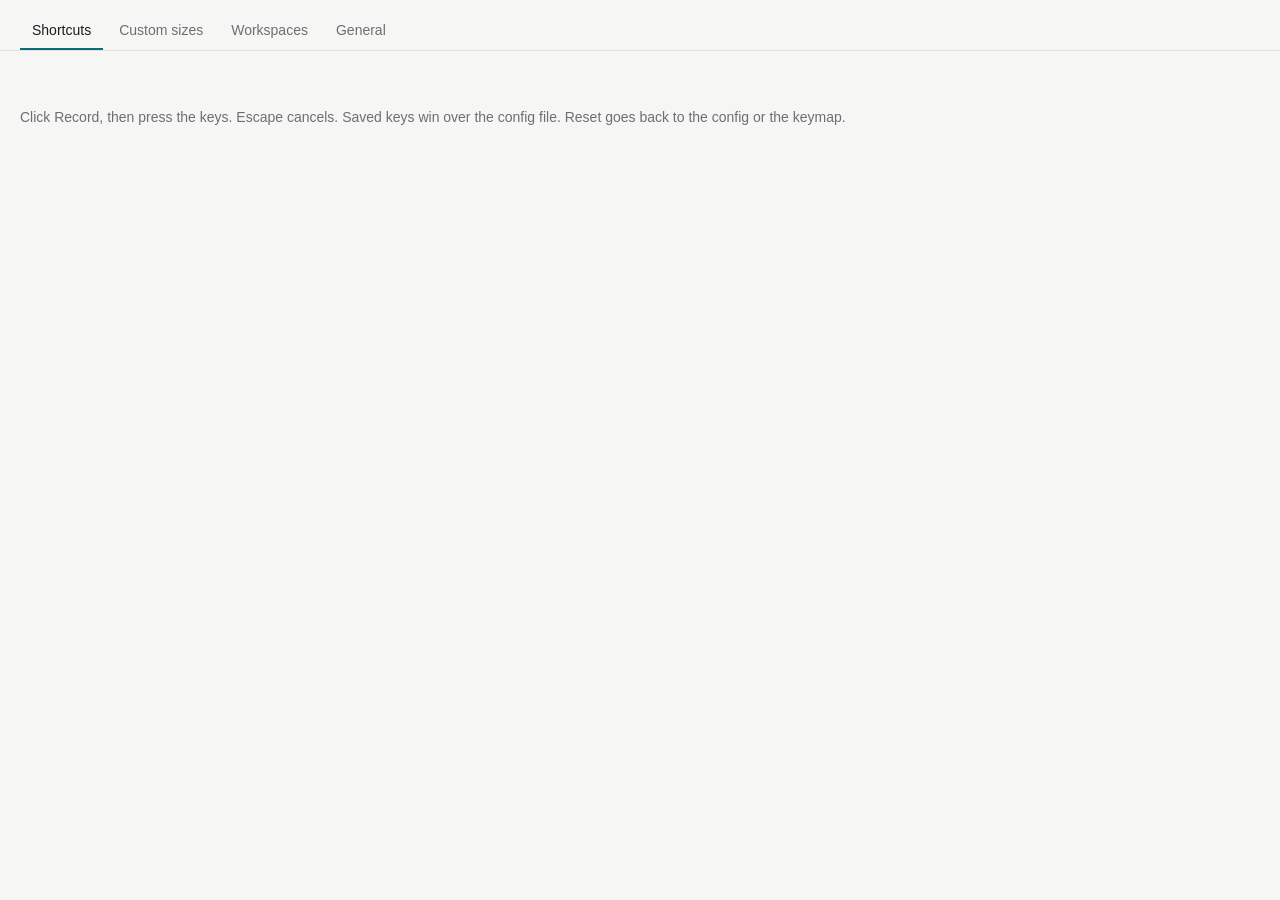
==== settings.html @ d2c83256 "Add a settings window for shortcuts, sizes, workspaces and the gap" ====
<!doctype html>
<html lang="en">
<head>
<meta charset="utf-8">
<title>moorings settings</title>
<style>
  :root {
    --bg: #f6f6f4;
    --panel: #ffffff;
    --text: #1d1d1f;
    --muted: #6e6e73;
    --line: #e2e2e0;
    --accent: #0a6c74;
    --accent-text: #ffffff;
    --warn: #9a3b00;
    --chip: #ececea;
  }
  @media (prefers-color-scheme: dark) {
    :root {
      --bg: #1c1c1e;
      --panel: #2a2a2d;
      --text: #f2f2f2;
      --muted: #a1a1a6;
      --line: #3a3a3d;
      --accent: #4fb3bb;
      --accent-text: #0b1d1f;
      --warn: #ffb27a;
      --chip: #3a3a3d;
    }
  }
  * { box-sizing: border-box; }
  body {
    margin: 0;
    background: var(--bg);
    color: var(--text);
    font: 14px/1.45 -apple-system, BlinkMacSystemFont, "Helvetica Neue", sans-serif;
  }
  header {
    position: sticky;
    top: 0;
    background: var(--bg);
    border-bottom: 1px solid var(--line);
    padding: 12px 20px 0;
    z-index: 1;
  }
  nav { display: flex; gap: 4px; }
  nav button {
    border: 0;
    background: none;
    color: var(--muted);
    padding: 8px 12px;
    font: inherit;
    border-bottom: 2px solid transparent;
    cursor: pointer;
  }
  nav button[aria-selected="true"] { color: var(--text); border-bottom-color: var(--accent); }
  main { padding: 16px 20px 32px; }
  section[hidden] { display: none; }
  p.lead { color: var(--muted); margin: 0 0 14px; }
  #notice { min-height: 20px; margin: 8px 0 0; color: var(--accent); }
  #problems { color: var(--warn); margin: 0 0 12px; padding-left: 18px; }
  h2 {
    font-size: 12px;
    text-transform: uppercase;
    letter-spacing: 0.06em;
    color: var(--muted);
    margin: 20px 0 6px;
  }
  table { width: 100%; border-collapse: collapse; background: var(--panel); border-radius: 8px; overflow: hidden; }
  td, th { padding: 6px 10px; border-bottom: 1px solid var(--line); text-align: left; vertical-align: middle; }
  tr:last-child td { border-bottom: 0; }
  th { font-weight: 600; color: var(--muted); font-size: 12px; }
  .key {
    display: inline-block;
    min-width: 64px;
    padding: 2px 8px;
    border-radius: 6px;
    background: var(--chip);
    font-family: ui-monospace, Menlo, monospace;
  }
  .source { color: var(--muted); font-size: 12px; }
  .actions { text-align: right; white-space: nowrap; }
  button.small, button.primary {
    font: inherit;
    font-size: 13px;
    padding: 3px 10px;
    border-radius: 6px;
    border: 1px solid var(--line);
    background: var(--panel);
    color: var(--text);
    cursor: pointer;
  }
  button.primary { background: var(--accent); color: var(--accent-text); border-color: var(--accent); }
  button.recording { outline: 2px solid var(--accent); }
  input[type="text"], input[type="number"], select {
    font: inherit;
    padding: 4px 6px;
    border: 1px solid var(--line);
    border-radius: 6px;
    background: var(--panel);
    color: var(--text);
  }
  input.num { width: 72px; }
  .row { display: flex; gap: 10px; align-items: center; margin: 10px 0; }
  .muted { color: var(--muted); }
</style>
</head>
<body>
<header>
  <nav role="tablist">
    <button role="tab" data-tab="shortcuts" aria-selected="true">Shortcuts</button>
    <button role="tab" data-tab="sizes" aria-selected="false">Custom sizes</button>
    <button role="tab" data-tab="workspaces" aria-selected="false">Workspaces</button>
    <button role="tab" data-tab="general" aria-selected="false">General</button>
  </nav>
</header>
<main>
  <p id="notice" role="status"></p>
  <ul id="problems"></ul>

  <section id="shortcuts">
    <p class="lead">Click Record, then press the keys. Escape cancels. Saved keys win over the
      config file. Reset goes back to the config or the keymap.</p>
    <div id="groups"></div>
  </section>

  <section id="sizes" hidden>
    <p class="lead">X, Y, W and H are shares of the area from 0 to 1. Width and Height in points
      size the window and center it in that share. Sizes from the config file show here until
      you save over them.</p>
    <table>
      <thead><tr><th>Title</th><th>X</th><th>Y</th><th>W</th><th>H</th><th>Width</th><th>Height</th><th></th></tr></thead>
      <tbody id="sizeRows"></tbody>
    </table>
  </section>

  <section id="workspaces" hidden>
    <p class="lead">A workspace holds the slots, the strip widths and every free window's
      frame.</p>
    <table><tbody id="workspaceRows"></tbody></table>
    <div class="row">
      <input type="text" id="workspaceName" placeholder="Name" aria-label="Workspace name">
      <button class="primary" id="saveWorkspace">Save current layout</button>
    </div>
  </section>

  <section id="general" hidden>
    <div class="row">
      <label for="keymap">Keymap</label>
      <select id="keymap"></select>
    </div>
    <div class="row">
      <input type="checkbox" id="snap">
      <label for="snap">Snap by dragging, and Option-drop to park</label>
    </div>
    <div class="row">
      <label for="gap">Gap between windows</label>
      <input type="number" class="num" id="gap" min="0" max="100" step="1">
      <span class="muted">points</span>
      <button class="small" id="saveGap">Save</button>
    </div>
  </section>
</main>
<script>
"use strict";

// post sends a message to moorings.
function post(message) {
  window.webkit.messageHandlers.moorings.postMessage(message);
}

// list returns x as an array, since an empty Lua table may arrive as an object.
function list(x) {
  return Array.isArray(x) ? x : Object.values(x || {});
}

// el makes an element with text and attributes. Text is never parsed as HTML.
function el(tag, text, attrs) {
  const node = document.createElement(tag);
  if (text !== undefined && text !== null) node.textContent = String(text);
  for (const [k, v] of Object.entries(attrs || {})) node.setAttribute(k, v);
  return node;
}

// button makes a small button that runs fn.
function button(text, fn, cls) {
  const b = el("button", text, { class: cls || "small" });
  b.addEventListener("click", fn);
  return b;
}

let model = null;
let recording = null;

// stopRecording ends a recording and turns the shortcuts back on.
function stopRecording() {
  if (recording === null) return;
  recording = null;
  post({ type: "record", on: false });
  draw();
}

document.addEventListener("keydown", (e) => {
  if (recording === null) return;
  e.preventDefault();
  e.stopPropagation();
  if (e.key === "Escape") {
    stopRecording();
    return;
  }
  if (/^(Shift|Control|Alt|Meta|CapsLock|Fn)/.test(e.code)) return;
  const action = recording;
  recording = null;
  post({ type: "bind", action, code: e.code, ctrl: e.ctrlKey, alt: e.altKey, shift: e.shiftKey, cmd: e.metaKey });
}, true);

// drawGroups fills the shortcuts tab.
function drawGroups() {
  const root = document.getElementById("groups");
  root.replaceChildren();
  for (const group of list(model.groups)) {
    const rows = list(group.actions);
    root.append(el("h2", group.title));
    const table = el("table");
    if (rows.length === 0) {
      const tr = el("tr");
      tr.append(el("td", "None yet. Add one under Custom sizes.", { class: "muted" }));
      table.append(tr);
    }
    for (const a of rows) {
      const tr = el("tr");
      tr.append(el("td", a.label));
      const keyCell = el("td");
      keyCell.append(el("span", recording === a.name ? "Press keys…" : (a.key || "None"), { class: "key" }));
      tr.append(keyCell);
      tr.append(el("td", a.source === "default" ? "" : a.source === "saved" ? "Saved here" : "From config", { class: "source" }));
      const actions = el("td", null, { class: "actions" });
      const rec = button("Record", () => {
        recording = a.name;
        post({ type: "record", on: true });
        draw();
      });
      if (recording === a.name) rec.classList.add("recording");
      actions.append(rec, " ", button("Clear", () => post({ type: "unbind", action: a.name })), " ",
        button("Reset", () => post({ type: "reset", action: a.name })));
      tr.append(actions);
      table.append(tr);
    }
    root.append(table);
  }
}

// sizeInput makes one size field.
function sizeInput(value, label, wide) {
  const input = el("input", null, { type: wide ? "text" : "number", class: wide ? "" : "num", "aria-label": label, step: "any" });
  input.value = value === undefined || value === null ? "" : value;
  return input;
}

// drawSizes fills the custom sizes tab with one editable row per size and an empty row to add one.
function drawSizes() {
  const body = document.getElementById("sizeRows");
  body.replaceChildren();
  const rows = list(model.sizes).concat([{ title: "", isNew: true }]);
  for (const s of rows) {
    const tr = el("tr");
    const fields = {};
    for (const [k, label] of [["title", "Title"], ["x", "X"], ["y", "Y"], ["w", "W"], ["h", "H"], ["width", "Width"], ["height", "Height"]]) {
      fields[k] = sizeInput(s[k], label, k === "title");
      const td = el("td");
      td.append(fields[k]);
      tr.append(td);
    }
    const actions = el("td", null, { class: "actions" });
    const values = () => Object.fromEntries(Object.entries(fields).map(([k, v]) => [k, v.value]));
    actions.append(button(s.isNew ? "Add" : "Save", () => post({ type: "saveSize", size: values(), old: s.isNew ? null : s.title }), "primary"));
    if (s.saved) actions.append(" ", button("Delete", () => post({ type: "deleteSize", title: s.title })));
    if (!s.isNew && !s.saved) actions.append(el("div", "From config", { class: "source" }));
    tr.append(actions);
    body.append(tr);
  }
}

// drawWorkspaces fills the workspaces tab.
function drawWorkspaces() {
  const body = document.getElementById("workspaceRows");
  body.replaceChildren();
  const rows = list(model.workspaces);
  if (rows.length === 0) {
    const tr = el("tr");
    tr.append(el("td", "No saved workspaces.", { class: "muted" }));
    body.append(tr);
  }
  for (const w of rows) {
    const tr = el("tr");
    tr.append(el("td", w.name));
    const tie = el("td");
    const box = el("input", null, { type: "checkbox", "aria-label": "Recall when these displays connect" });
    box.checked = w.tied === true;
    box.addEventListener("change", () => post({ type: "tie", name: w.name }));
    tie.append(box, " Recall when these displays connect");
    tr.append(tie);
    const actions = el("td", null, { class: "actions" });
    actions.append(button("Recall", () => post({ type: "recall", name: w.name }), "primary"), " ",
      button("Delete", () => post({ type: "deleteWorkspace", name: w.name })));
    tr.append(actions);
    body.append(tr);
  }
}

// drawGeneral fills the general tab.
function drawGeneral() {
  const select = document.getElementById("keymap");
  select.replaceChildren();
  for (const name of list(model.keymaps)) {
    const option = el("option", name.charAt(0).toUpperCase() + name.slice(1), { value: name });
    option.selected = name === model.keymap;
    select.append(option);
  }
  document.getElementById("snap").checked = model.snap === true;
  document.getElementById("gap").value = model.gap;
}

// draw redraws every tab from the model.
function draw() {
  if (!model) return;
  document.getElementById("notice").textContent = model.notice || "";
  const problems = document.getElementById("problems");
  problems.replaceChildren(...list(model.problems).map((p) => el("li", p)));
  drawGroups();
  drawSizes();
  drawWorkspaces();
  drawGeneral();
}

window.moorings = {
  render(m) {
    model = m;
    draw();
  },
};

for (const tab of document.querySelectorAll("nav button")) {
  tab.addEventListener("click", () => {
    stopRecording();
    for (const other of document.querySelectorAll("nav button")) {
      other.setAttribute("aria-selected", String(other === tab));
      document.getElementById(other.dataset.tab).hidden = other !== tab;
    }
  });
}

document.getElementById("keymap").addEventListener("change", (e) => post({ type: "keymap", name: e.target.value }));
document.getElementById("snap").addEventListener("change", (e) => post({ type: "snap", on: e.target.checked }));
document.getElementById("saveGap").addEventListener("click", () => post({ type: "gap", value: document.getElementById("gap").value }));
document.getElementById("saveWorkspace").addEventListener("click", () => {
  const input = document.getElementById("workspaceName");
  post({ type: "saveWorkspace", name: input.value });
  input.value = "";
});

post({ type: "ready" });
</script>
</body>
</html>
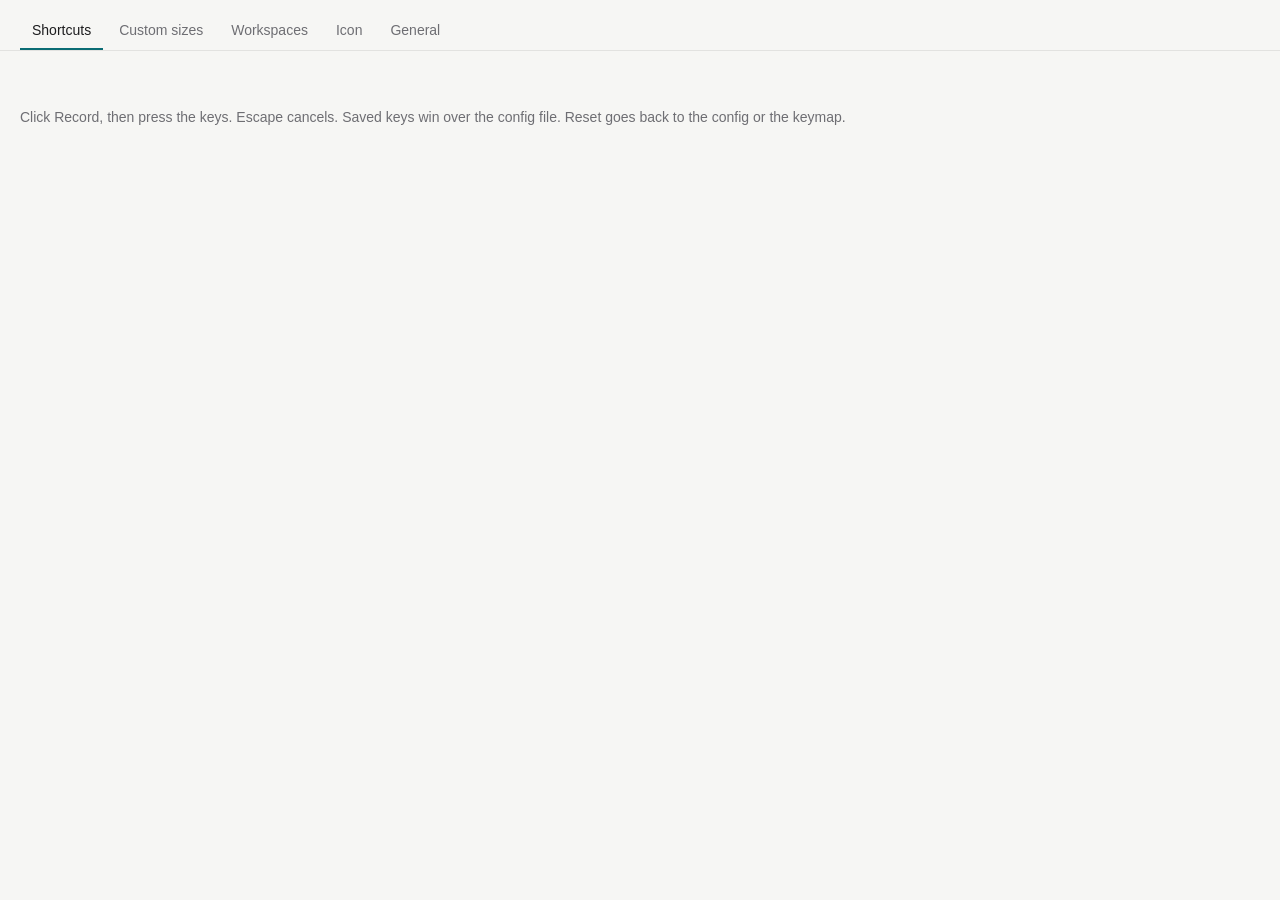
==== commit 42b345ce: "Add an icon tab to the settings window" ====
--- a/settings.html
+++ b/settings.html
@@ -111,6 +111,7 @@
     <button role="tab" data-tab="shortcuts" aria-selected="true">Shortcuts</button>
     <button role="tab" data-tab="sizes" aria-selected="false">Custom sizes</button>
     <button role="tab" data-tab="workspaces" aria-selected="false">Workspaces</button>
+    <button role="tab" data-tab="icons" aria-selected="false">Icon</button>
     <button role="tab" data-tab="general" aria-selected="false">General</button>
   </nav>
 </header>
@@ -141,6 +142,23 @@
     <div class="row">
       <input type="text" id="workspaceName" placeholder="Name" aria-label="Workspace name">
       <button class="primary" id="saveWorkspace">Save current layout</button>
+    </div>
+  </section>
+
+  <section id="icons" hidden>
+    <p class="lead">Pick the menu bar icon. Custom text takes 1 to 5 characters. Your own icons
+      come from the icons list in the config file and from PNG or SVG files in the icons folder.</p>
+    <div id="iconGroups"></div>
+    <h2>Custom text</h2>
+    <div class="row">
+      <input type="text" id="iconText" placeholder="Custom" aria-label="Custom icon text">
+      <button class="primary" id="saveIcon">Use text</button>
+    </div>
+    <div class="row">
+      <button class="small" id="iconSurprise">Surprise me</button>
+      <button class="small" id="iconDefault">Default icon</button>
+      <button class="small" id="iconUndo">Undo icon change</button>
+      <button class="small" id="iconFolder">Open icons folder</button>
     </div>
   </section>
 
@@ -308,6 +326,30 @@
   }
 }
 
+// drawIcons fills the icon tab.
+function drawIcons() {
+  const root = document.getElementById("iconGroups");
+  root.replaceChildren();
+  const icons = model.icons || {};
+  const groups = list(icons.groups).map((g) => ({ title: g.title, icons: list(g.icons) }));
+  const yours = list(icons.yours);
+  if (yours.length > 0) groups.push({ title: "Yours", icons: yours });
+  for (const group of groups) {
+    root.append(el("h2", group.title));
+    const row = el("div", null, { class: "row", style: "flex-wrap: wrap" });
+    for (const icon of group.icons) {
+      const label = icon.glyph ? icon.glyph + "  " + icon.title : icon.title;
+      const b = button(label, () => post({ type: "iconPick", name: icon.name }));
+      b.setAttribute("aria-pressed", String(icon.checked === true));
+      if (icon.checked === true) b.classList.add("primary");
+      row.append(b);
+    }
+    root.append(row);
+  }
+  document.getElementById("iconText").value = icons.custom || "";
+  document.getElementById("iconUndo").disabled = icons.canUndo !== true;
+}
+
 // drawGeneral fills the general tab.
 function drawGeneral() {
   const select = document.getElementById("keymap");
@@ -330,6 +372,7 @@
   drawGroups();
   drawSizes();
   drawWorkspaces();
+  drawIcons();
   drawGeneral();
 }
 
@@ -353,6 +396,11 @@
 document.getElementById("keymap").addEventListener("change", (e) => post({ type: "keymap", name: e.target.value }));
 document.getElementById("snap").addEventListener("change", (e) => post({ type: "snap", on: e.target.checked }));
 document.getElementById("saveGap").addEventListener("click", () => post({ type: "gap", value: document.getElementById("gap").value }));
+document.getElementById("saveIcon").addEventListener("click", () => post({ type: "iconCustom", text: document.getElementById("iconText").value }));
+document.getElementById("iconSurprise").addEventListener("click", () => post({ type: "iconSurprise" }));
+document.getElementById("iconDefault").addEventListener("click", () => post({ type: "iconDefault" }));
+document.getElementById("iconUndo").addEventListener("click", () => post({ type: "iconUndo" }));
+document.getElementById("iconFolder").addEventListener("click", () => post({ type: "iconFolder" }));
 document.getElementById("saveWorkspace").addEventListener("click", () => {
   const input = document.getElementById("workspaceName");
   post({ type: "saveWorkspace", name: input.value });
